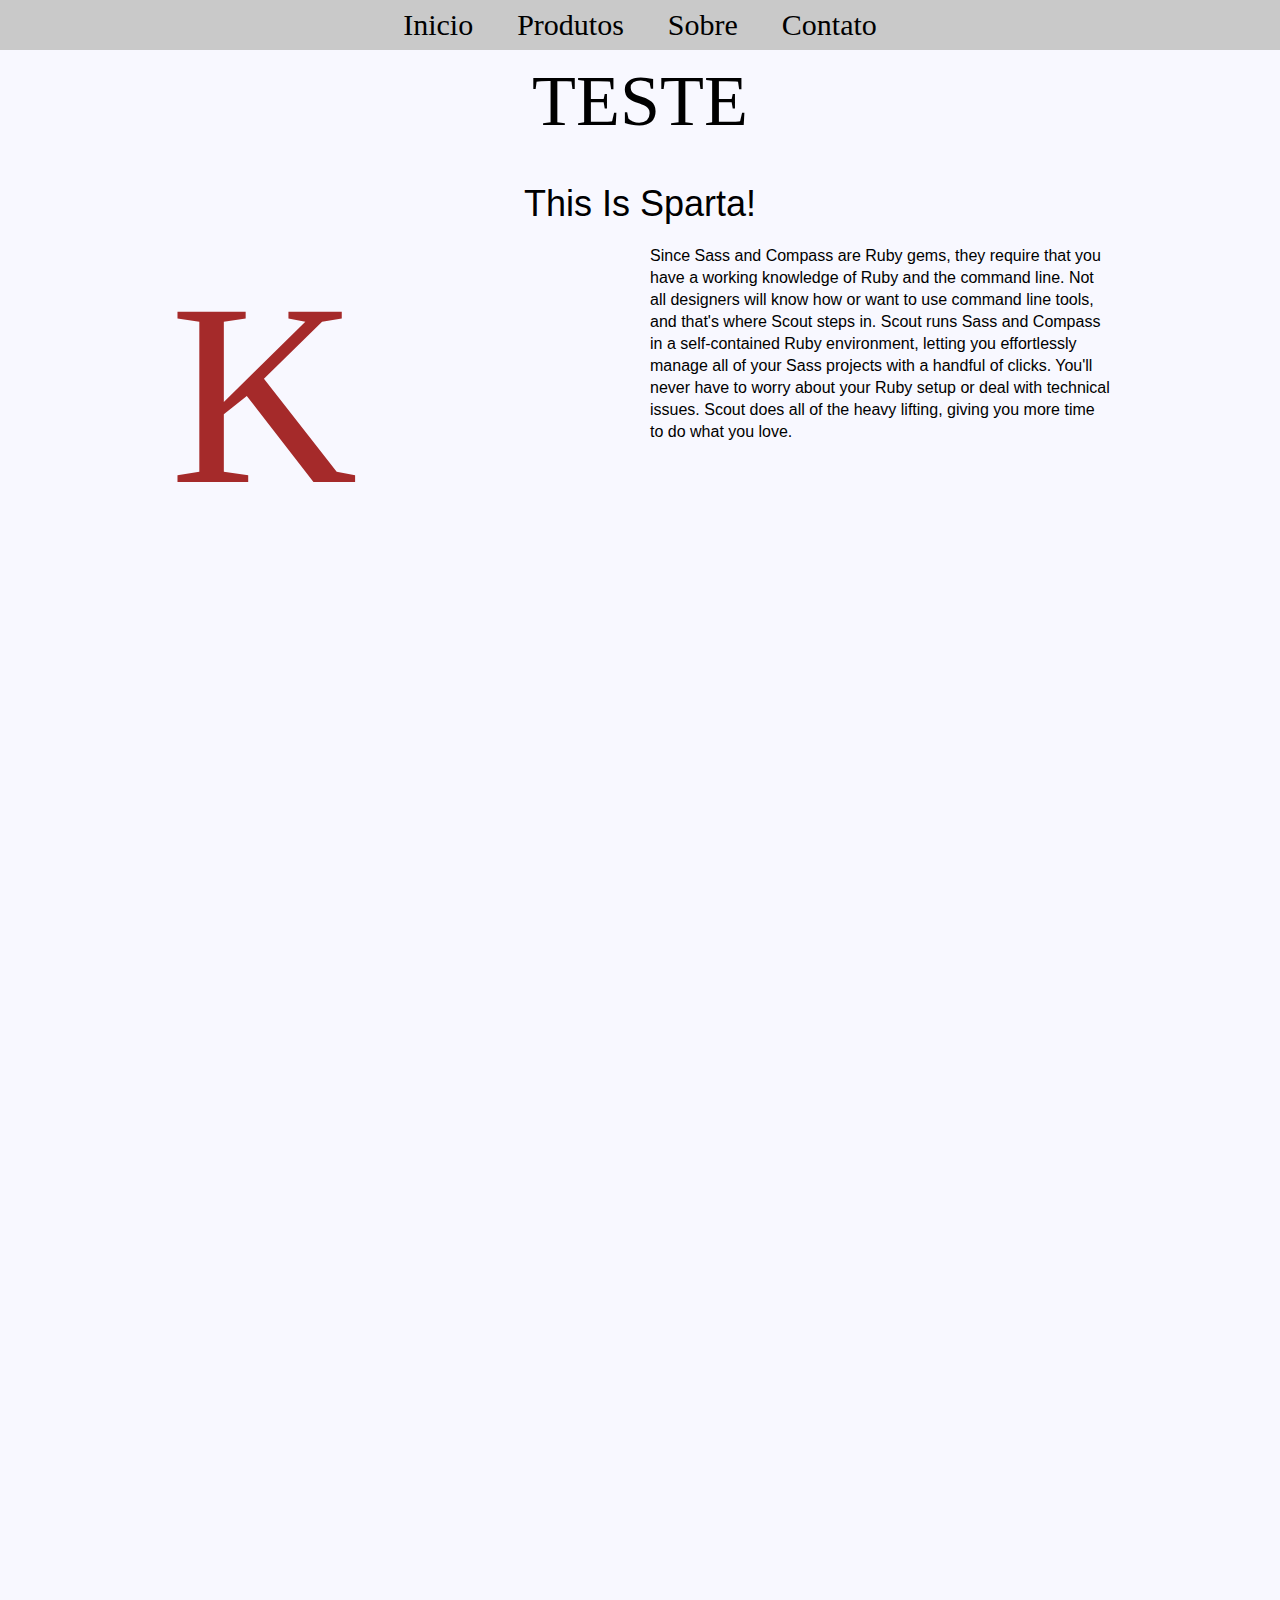
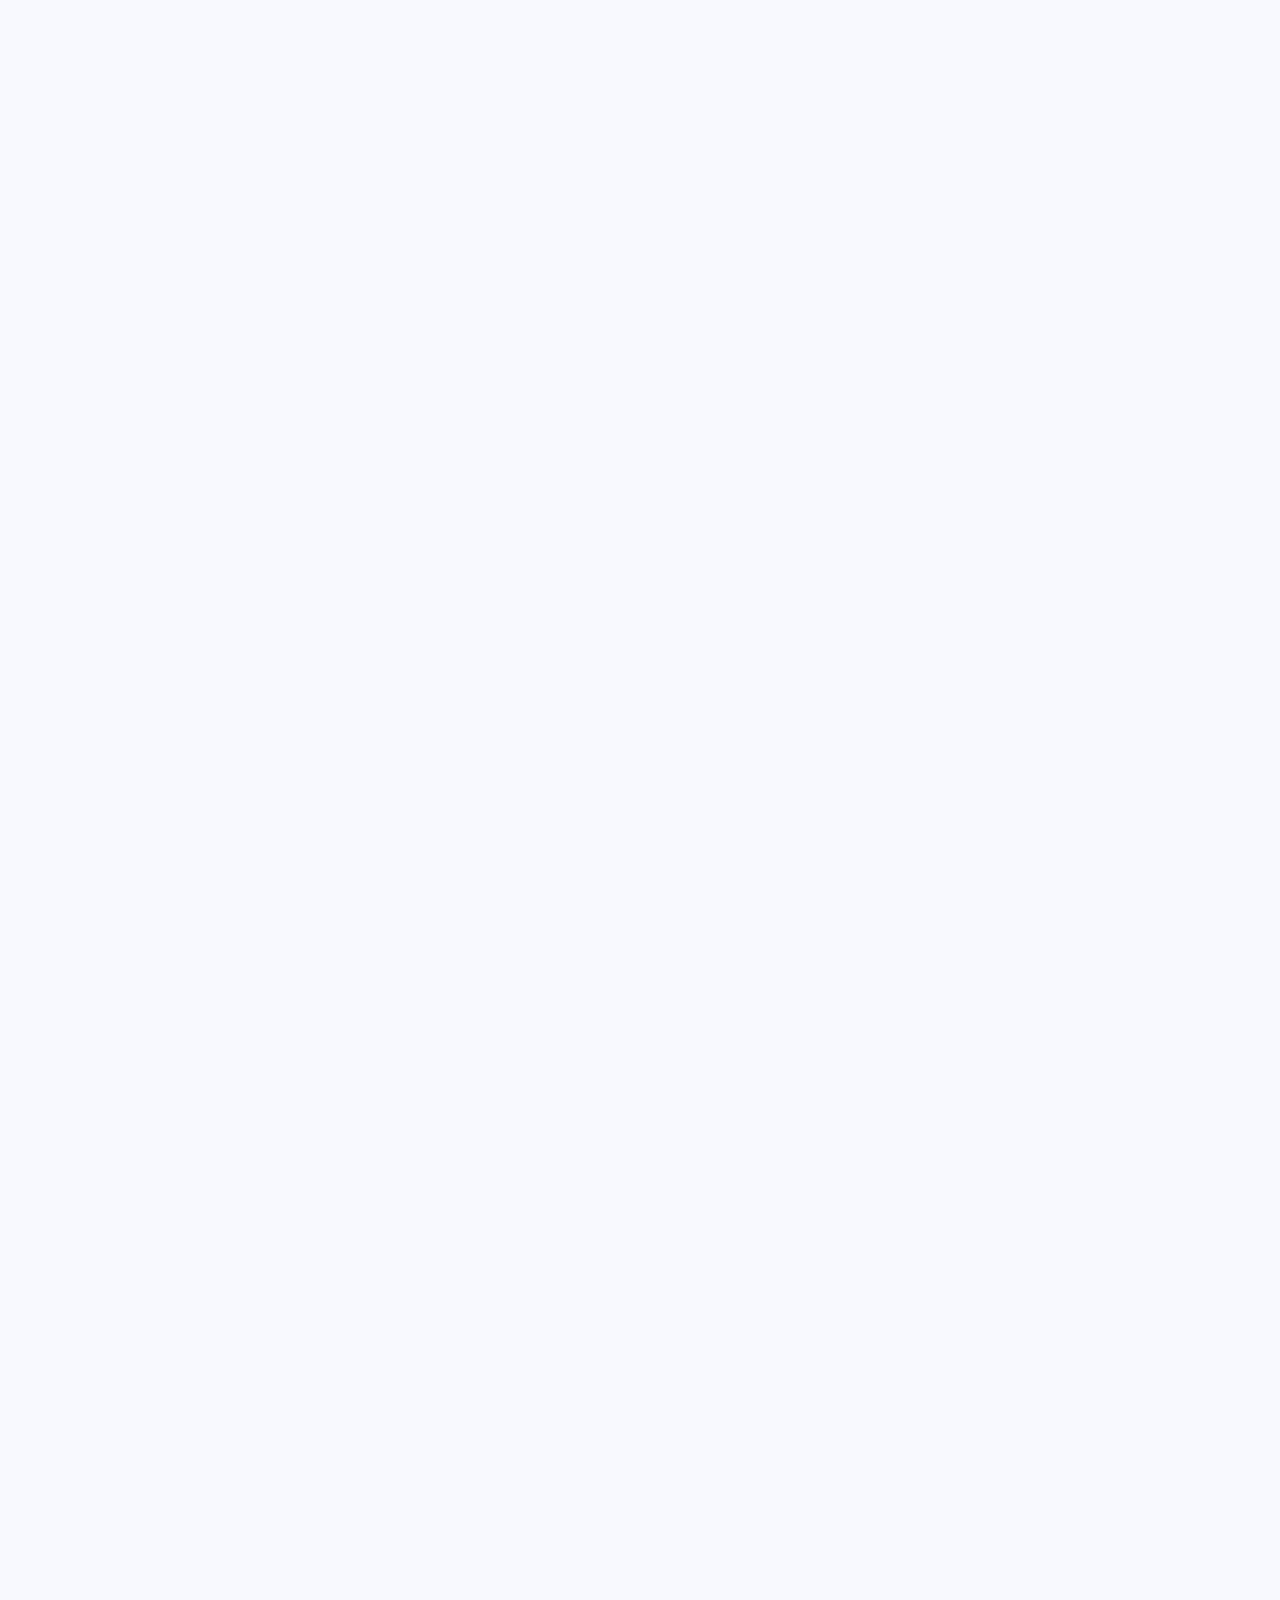
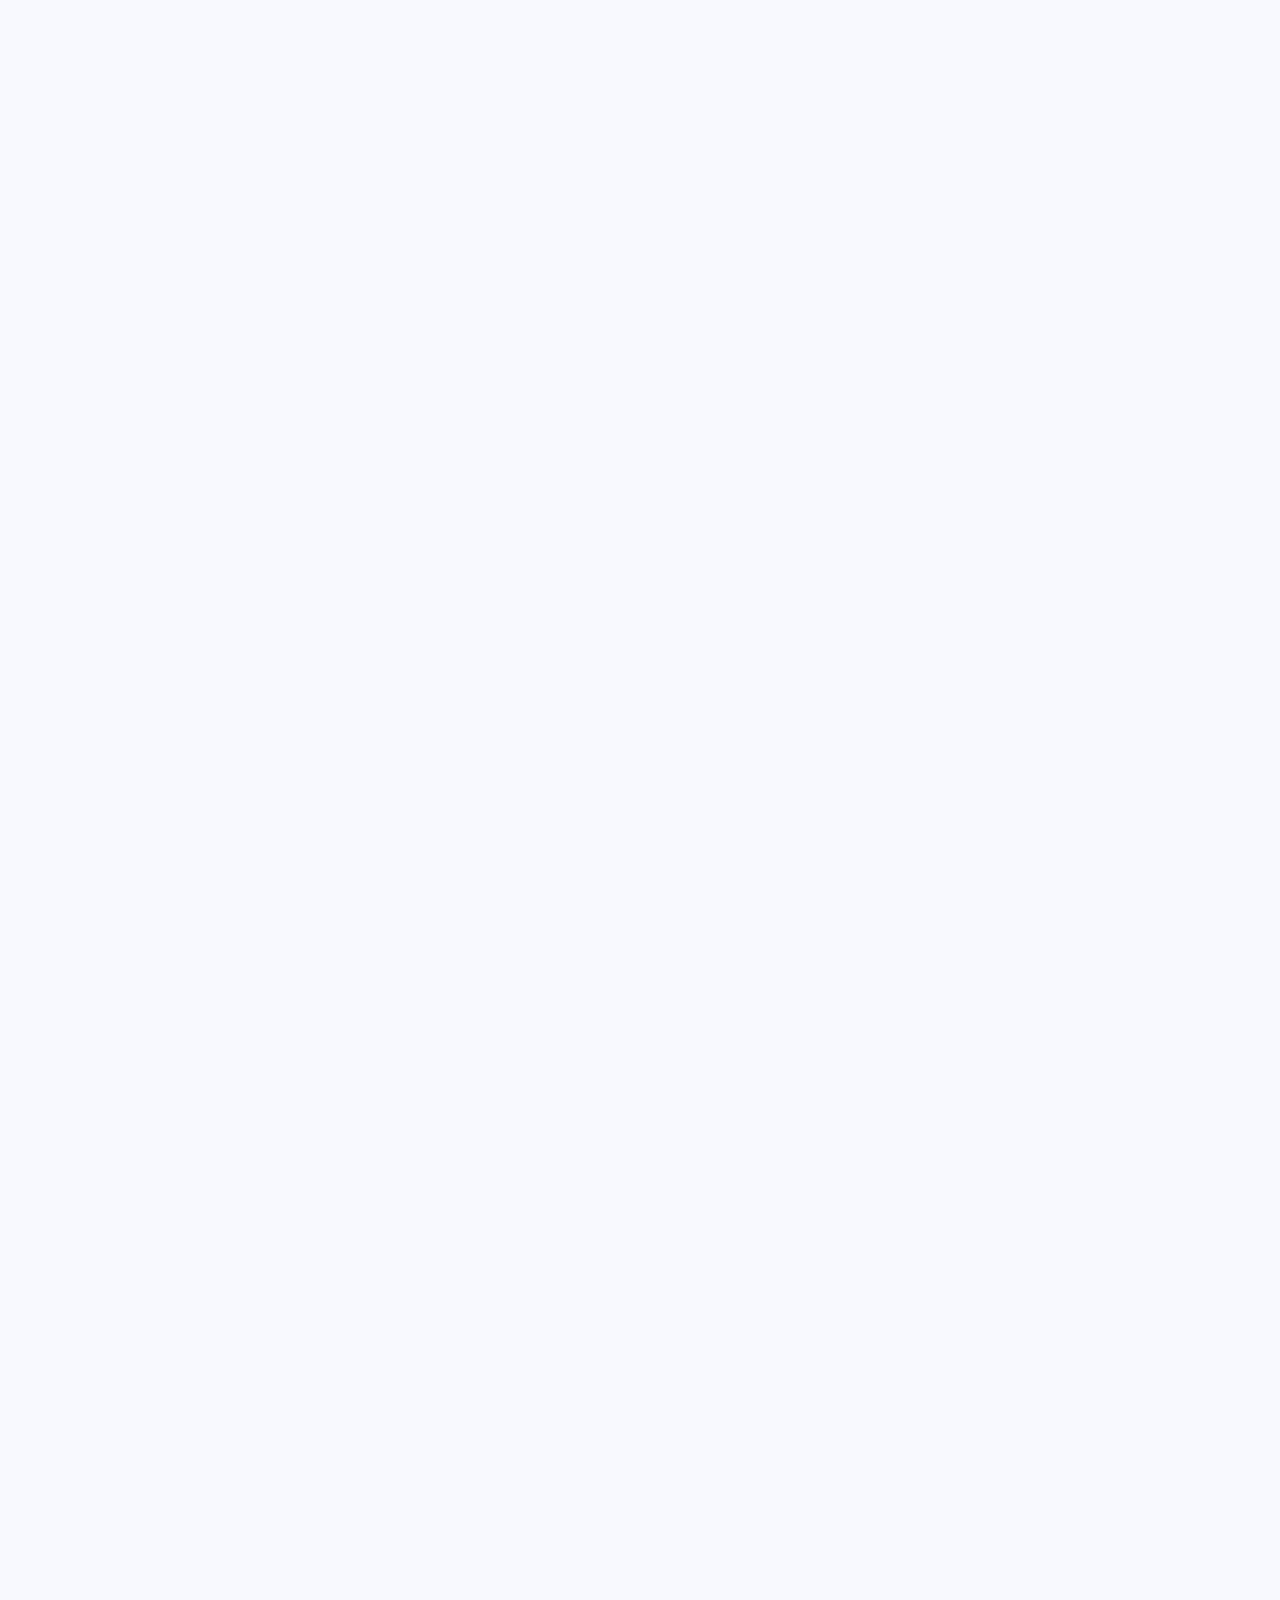
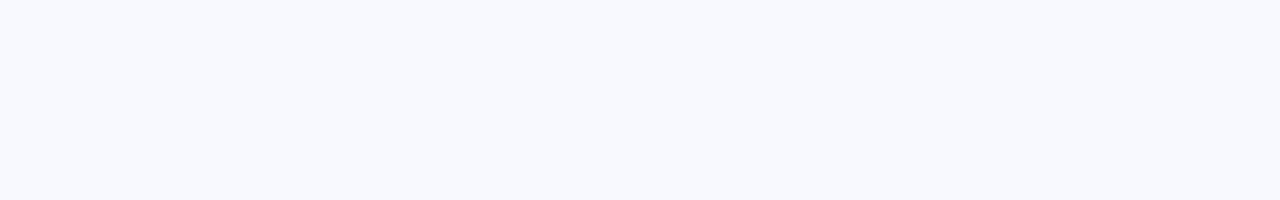
==== JS e JQuery/source/index.html @ e5186601 "add js and jquery" ====
<html>
<head>
<link rel="stylesheet" type="text/css" href="css/style.css">
</head>    
<body>
    <div class="menu">
    <nav>
        <ul>
        <li>Inicio</li>
        <li>Produtos</li>
        <li>Sobre</li>
        <li>Contato</li>
        </ul>
    </nav>
    </div>
    <div class="container">
    <h1>TESTE</h1>
    
    <h2> This Is Sparta!</h2>
        
        <div class="grid-8"><div class="logo">K</div></div>
        <div class="grid-8"><p>
         Since Sass and Compass are Ruby gems, they require that you have a working knowledge of Ruby and the command line. Not all designers will know how or want to use command line tools, and that's where Scout steps in.

Scout runs Sass and Compass in a self-contained Ruby environment, letting you effortlessly manage all of your Sass projects with a handful of clicks. You'll never have to worry about your Ruby setup or deal with technical issues. Scout does all of the heavy lifting, giving you more time to do what you love. 
    </p></div>
    
    
    </div>
</body>    
</html>
---- JS e JQuery/source/css/style.css ----
/* line 1, /var/www/html/curso/JS e JQuery/source/scss/style.scss */
a {
  text-decoration: none;
}

/**
 * Remove list-style
 */
/* line 9, /var/www/html/curso/JS e JQuery/source/scss/style.scss */
ol, ul {
  list-style: none;
}

/* line 14, /var/www/html/curso/JS e JQuery/source/scss/style.scss */
html, body, div, span, iframe, h1, h2, h3, h4, h5, h6, p, blockquote, a, em, img, dl, dt, dd, ol, ul, li, fieldset, form, label, legend, article, footer, header, nav, section, main {
  margin: 0;
  padding: 0;
  border: 0;
  vertical-align: baseline;
}

/* line 21, /var/www/html/curso/JS e JQuery/source/scss/style.scss */
h1, h2, h3, h4, h5, h6, p, a, ul {
  font-size: 1em;
  font-weight: normal;
}

/* fim do normalize*/
/* line 27, /var/www/html/curso/JS e JQuery/source/scss/style.scss */
*, *:before, *:after {
  -webkit-box-sizing: border-box;
  -moz-box-sizing: border-box;
  box-sizing: border-box;
}

/* line 33, /var/www/html/curso/JS e JQuery/source/scss/style.scss */
.container {
  width: 960px;
  margin: 0 auto;
  padding: 0px;
  position: relative;
  height: 5000px;
  padding-top: 60px;
}

/* line 43, /var/www/html/curso/JS e JQuery/source/scss/style.scss */
.container:after, .container:before {
  content: " ";
  display: table;
}

/* line 48, /var/www/html/curso/JS e JQuery/source/scss/style.scss */
.container:after {
  clear: both;
}

/* line 52, /var/www/html/curso/JS e JQuery/source/scss/style.scss */
.grid-1, .grid-2, .grid-3, .grid-4, .grid-5, .grid-6, .grid-7, .grid-8, .grid-9, .grid-10, .grid-11, .grid-12, .grid-13, .grid-14, .grid-15, .grid-16, .grid-1-3 {
  float: left;
  margin-left: 10px;
  margin-right: 10px;
}

/* line 58, /var/www/html/curso/JS e JQuery/source/scss/style.scss */
.grid-1 {
  width: 40px;
}

/* line 59, /var/www/html/curso/JS e JQuery/source/scss/style.scss */
.grid-2 {
  width: 100px;
}

/* line 60, /var/www/html/curso/JS e JQuery/source/scss/style.scss */
.grid-3 {
  width: 160px;
}

/* line 61, /var/www/html/curso/JS e JQuery/source/scss/style.scss */
.grid-4 {
  width: 220px;
}

/* line 62, /var/www/html/curso/JS e JQuery/source/scss/style.scss */
.grid-5 {
  width: 280px;
}

/* line 63, /var/www/html/curso/JS e JQuery/source/scss/style.scss */
.grid-6 {
  width: 340px;
}

/* line 64, /var/www/html/curso/JS e JQuery/source/scss/style.scss */
.grid-7 {
  width: 400px;
}

/* line 65, /var/www/html/curso/JS e JQuery/source/scss/style.scss */
.grid-8 {
  width: 460px;
}

/* line 66, /var/www/html/curso/JS e JQuery/source/scss/style.scss */
.grid-9 {
  width: 520px;
}

/* line 67, /var/www/html/curso/JS e JQuery/source/scss/style.scss */
.grid-10 {
  width: 580px;
}

/* line 68, /var/www/html/curso/JS e JQuery/source/scss/style.scss */
.grid-11 {
  width: 640px;
}

/* line 69, /var/www/html/curso/JS e JQuery/source/scss/style.scss */
.grid-12 {
  width: 700px;
}

/* line 70, /var/www/html/curso/JS e JQuery/source/scss/style.scss */
.grid-13 {
  width: 760px;
}

/* line 71, /var/www/html/curso/JS e JQuery/source/scss/style.scss */
.grid-14 {
  width: 820px;
}

/* line 72, /var/www/html/curso/JS e JQuery/source/scss/style.scss */
.grid-15 {
  width: 880px;
}

/* line 73, /var/www/html/curso/JS e JQuery/source/scss/style.scss */
.grid-16 {
  width: 940px;
}

/* line 74, /var/www/html/curso/JS e JQuery/source/scss/style.scss */
.grid-1-3 {
  width: 300px;
}

/* fim do grid*/
/* line 78, /var/www/html/curso/JS e JQuery/source/scss/style.scss */
body {
  background: #f8f8ff;
  position: relative;
}

/* line 86, /var/www/html/curso/JS e JQuery/source/scss/style.scss */
h1, h2 {
  text-align: center;
}

/* line 89, /var/www/html/curso/JS e JQuery/source/scss/style.scss */
h1 {
  font-size: 72px;
  margin-bottom: 40px;
}

/* line 95, /var/www/html/curso/JS e JQuery/source/scss/style.scss */
h2 {
  font-size: 36px;
  margin-bottom: 20px;
  font-family: sans-serif;
}

/* line 102, /var/www/html/curso/JS e JQuery/source/scss/style.scss */
p {
  font-family: sans-serif;
  line-height: 22px;
}

/* line 107, /var/www/html/curso/JS e JQuery/source/scss/style.scss */
.logo {
  color: brown;
  font-size: 260px;
}

/* line 111, /var/www/html/curso/JS e JQuery/source/scss/style.scss */
nav {
  background: #c9c9c9;
  height: 50px;
}

/* line 118, /var/www/html/curso/JS e JQuery/source/scss/style.scss */
ul {
  margin: 0 auto;
  text-align: center;
}

/* line 122, /var/www/html/curso/JS e JQuery/source/scss/style.scss */
li {
  display: inline-block;
  margin-top: 8px;
  padding-left: 20px;
  padding-right: 20px;
  font-size: 30px;
}

/* line 131, /var/www/html/curso/JS e JQuery/source/scss/style.scss */
.menu {
  position: fixed;
  top: 0;
  right: 0;
  left: 0;
  z-index: 90;
  margin: 0 auto;
}

/* line 143, /var/www/html/curso/JS e JQuery/source/scss/style.scss */
.menu:after {
  clear: both;
}

/*# sourceMappingURL=../css/style.map */
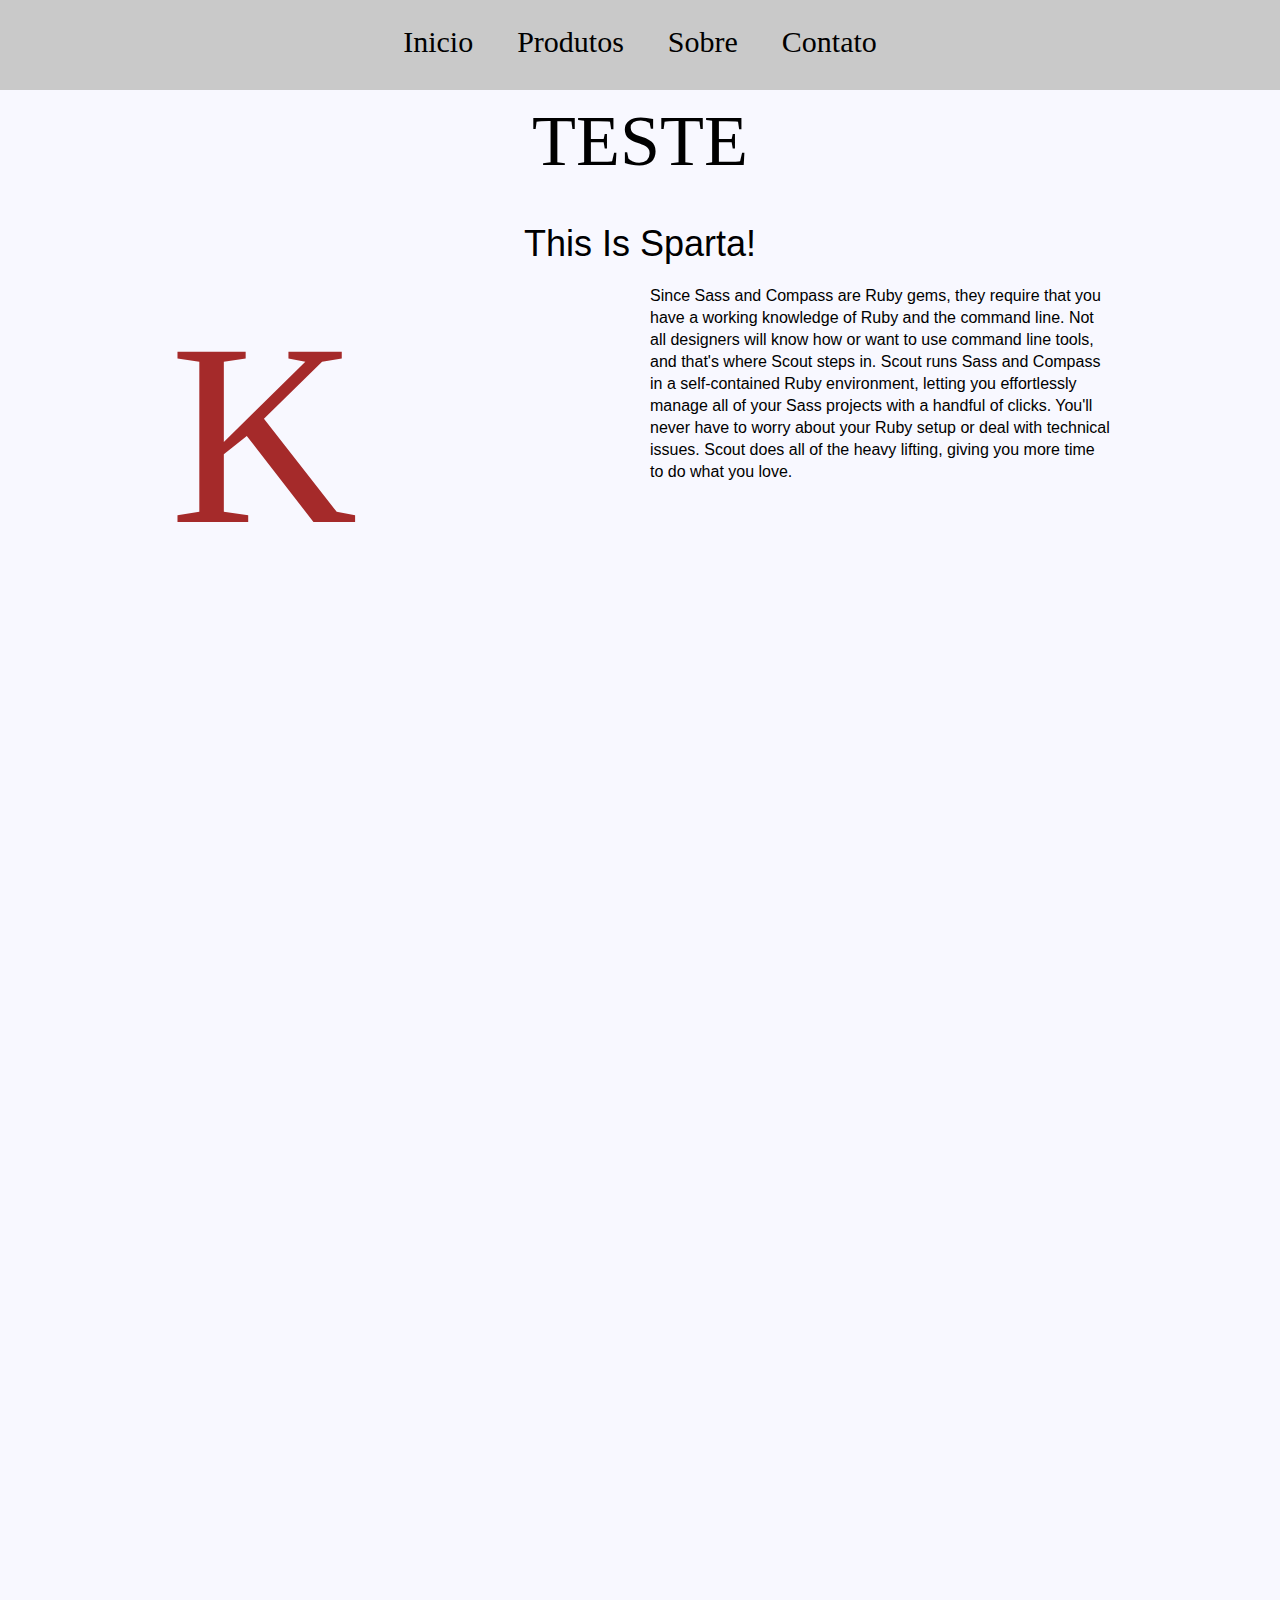
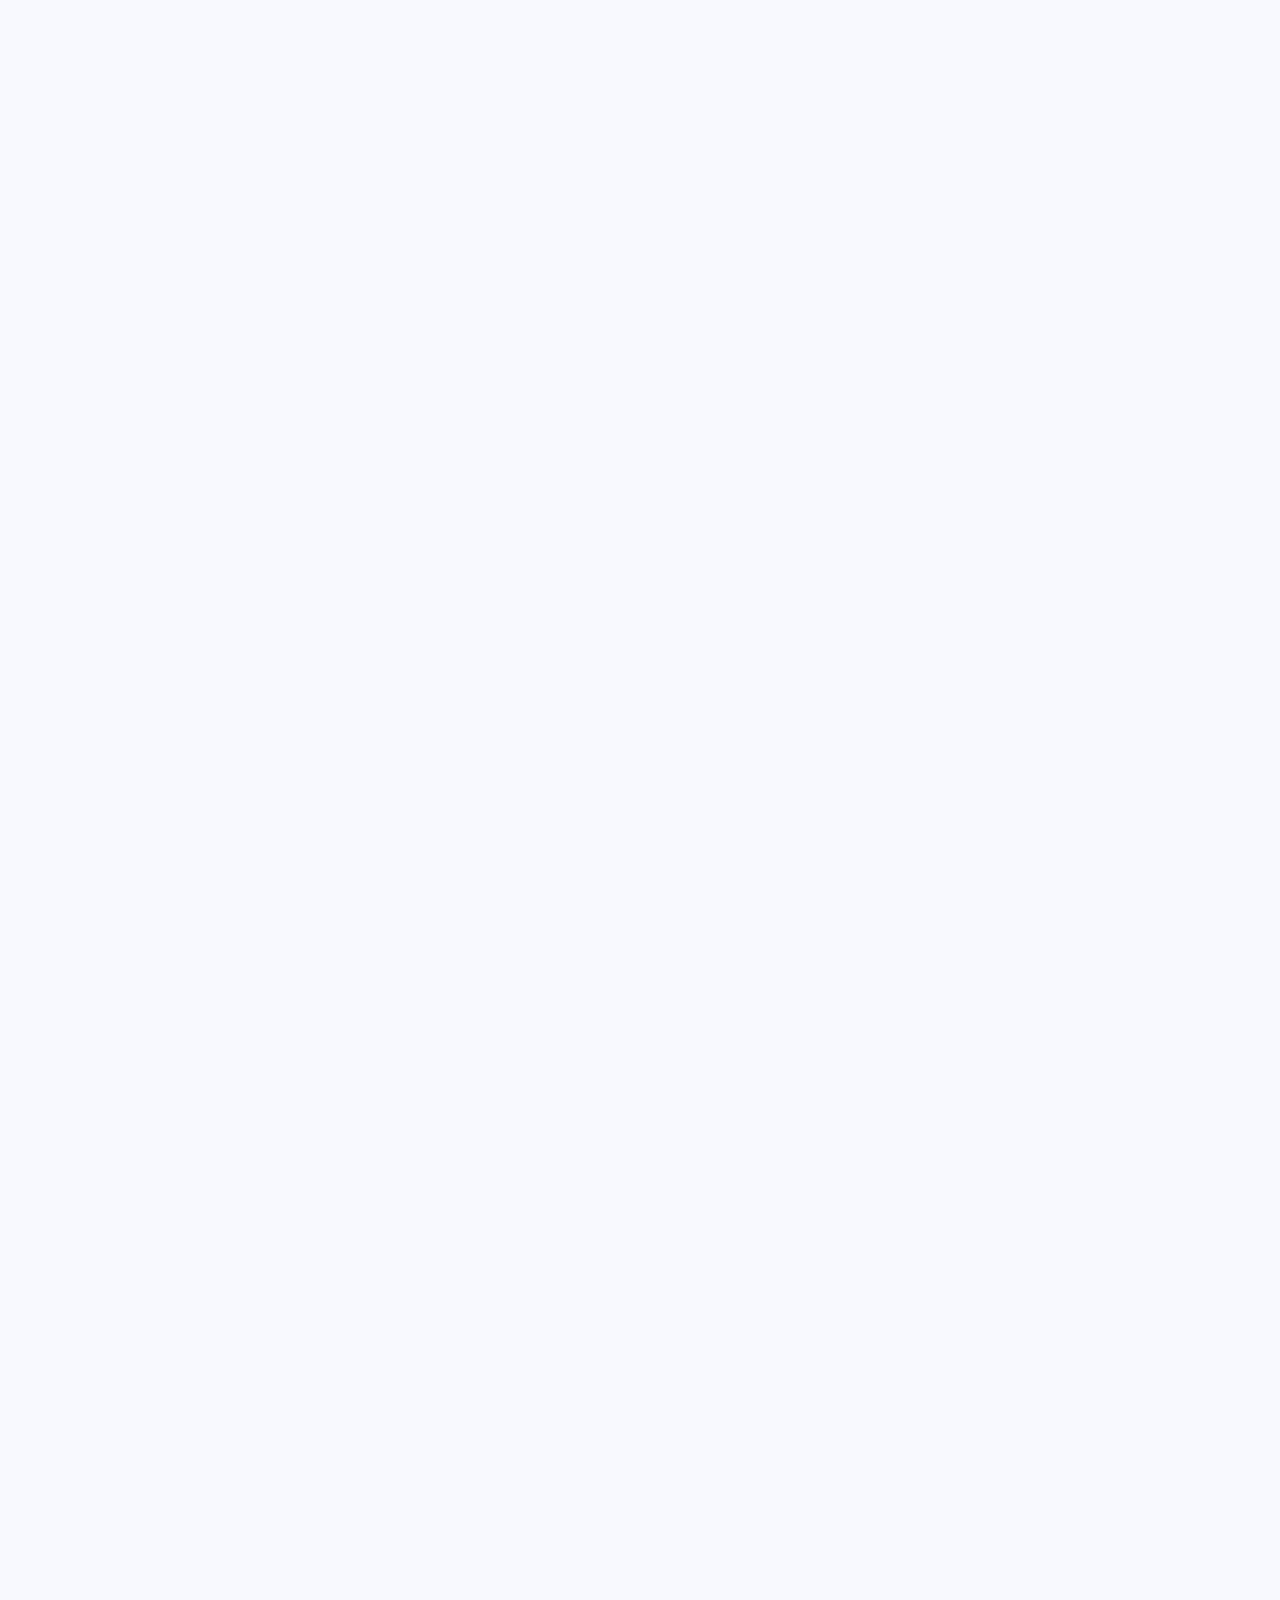
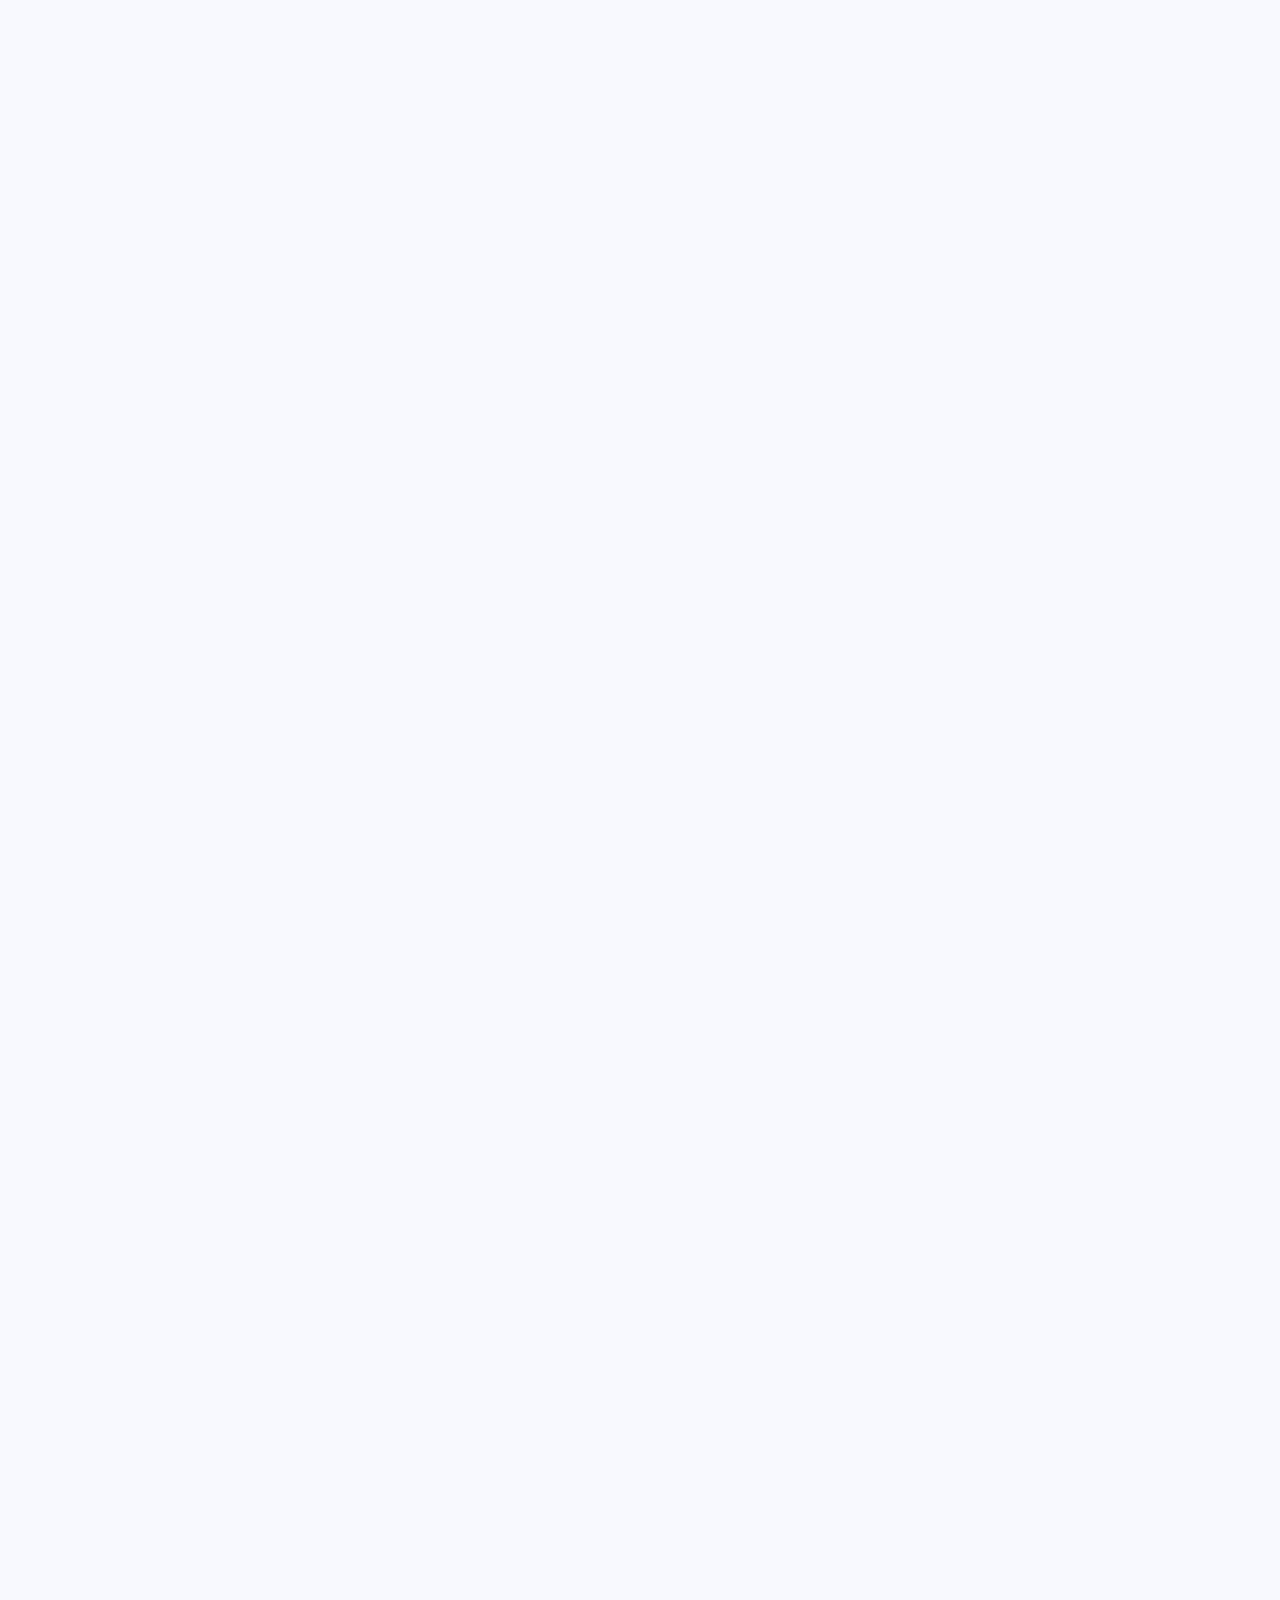
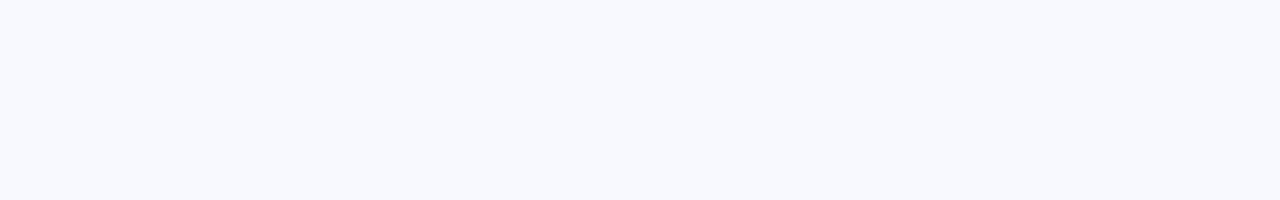
==== commit d8965429: "'init'" ====
--- a/JS e JQuery/source/index.html
+++ b/JS e JQuery/source/index.html
@@ -1,10 +1,11 @@
 <html>
 <head>
 <link rel="stylesheet" type="text/css" href="css/style.css">
+    
 </head>    
 <body>
     <div class="menu">
-    <nav>
+    <nav class="">
         <ul>
         <li>Inicio</li>
         <li>Produtos</li>
@@ -27,5 +28,7 @@
     
     
     </div>
+    <script src="js/jquery.min.js"></script>
+    <script src="js/app.js"></script>
 </body>    
 </html>--- a/JS e JQuery/source/css/style.css
+++ b/JS e JQuery/source/css/style.css
@@ -40,7 +40,7 @@
   padding: 0px;
   position: relative;
   height: 5000px;
-  padding-top: 60px;
+  padding-top: 100px;
 }
 
 /* line 43, /var/www/html/curso/JS e JQuery/source/scss/style.scss */
@@ -186,7 +186,8 @@
 /* line 111, /var/www/html/curso/JS e JQuery/source/scss/style.scss */
 nav {
   background: #c9c9c9;
-  height: 50px;
+  height: 90px;
+    transition: .3s;
 }
 
 /* line 118, /var/www/html/curso/JS e JQuery/source/scss/style.scss */
@@ -198,7 +199,7 @@
 /* line 122, /var/www/html/curso/JS e JQuery/source/scss/style.scss */
 li {
   display: inline-block;
-  margin-top: 8px;
+  margin-top: 25px;
   padding-left: 20px;
   padding-right: 20px;
   font-size: 30px;
@@ -219,4 +220,21 @@
   clear: both;
 }
 
-/*# sourceMappingURL=../css/style.map */+/*# sourceMappingURL=../css/style.map */
+.navmenu {
+    height: 50px;
+    background: rgba(0, 0, 0, 0.32);
+    transition: .3s;
+}
+
+
+
+
+
+
+
+
+
+
+
+
